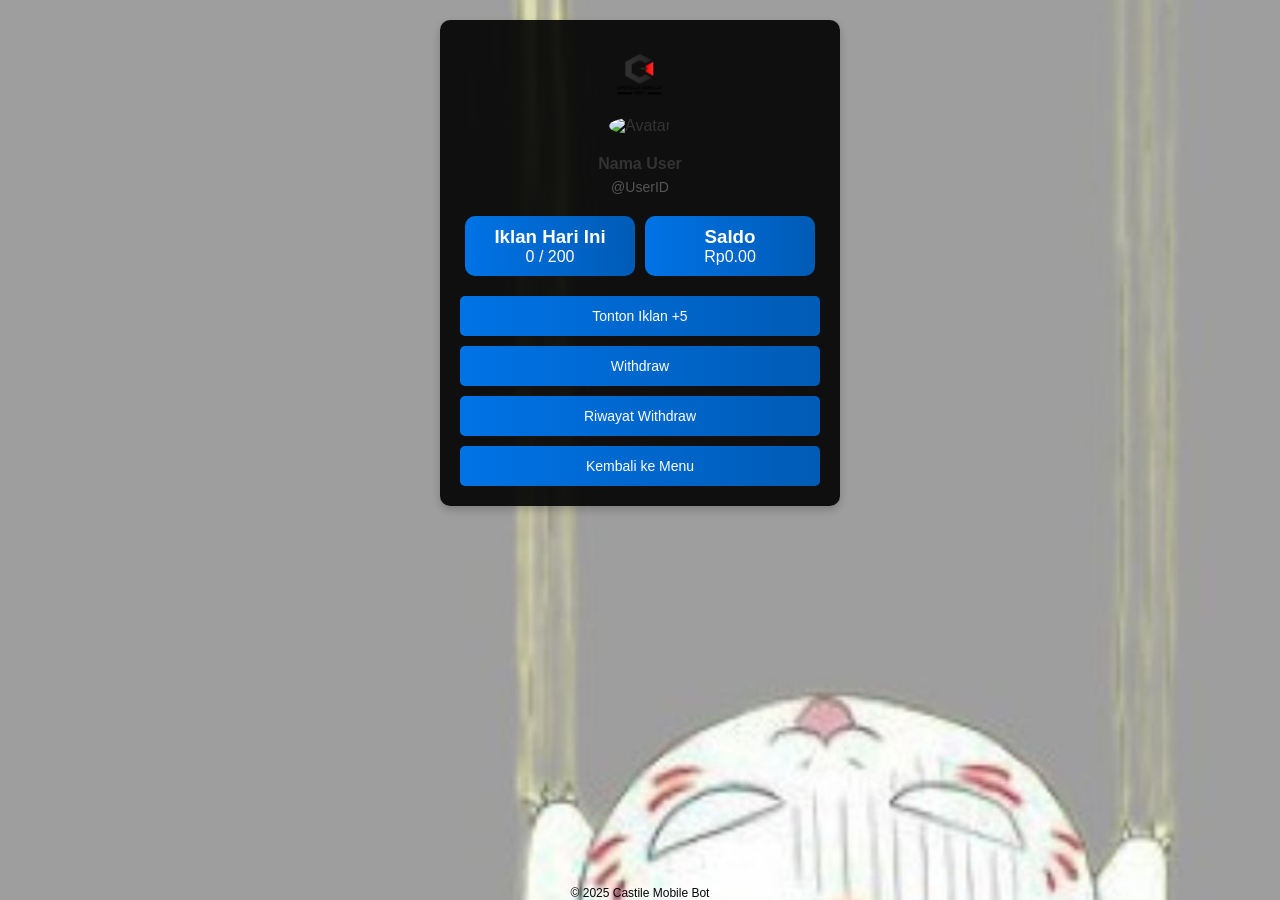
==== index.html @ fc1b0c45 "Update index.html" ====
<!DOCTYPE html>
<html lang="en">
<head>
    <meta charset="utf-8">
    <meta name="viewport" content="width=device-width, initial-scale=1.0">
    <title>Castile Mobile Bot</title>
    <meta name="description" content="Tonton iklan, dapatkan saldo!">
    <meta name="monetag" content="59449f42804a7be353cd0932a3d9398d">

    <!-- Telegram Web App SDK -->
    <script src="https://telegram.org/js/telegram-web-app.js" defer></script>
    <!-- Monetag Integration -->
    <script src="//whephiwums.com/sdk.js" data-zone="9164092" data-sdk="show_9164092" defer></script>

    <style>
        * {
            margin: 0;
            padding: 0;
            box-sizing: border-box;
        }

        body {
            font-family: Arial, sans-serif;
            background: url('assets/background.jpg') no-repeat center center fixed;
            background-size: cover;
            color: #333;
        }

        .container {
            max-width: 400px;
            margin: 20px auto;
            padding: 20px;
            background: rgba(0, 0, 0, 0.9);
            border-radius: 10px;
            text-align: center;
            box-shadow: 0 4px 8px rgba(0, 0, 0, 0.2);
        }

        .logo {
            margin-bottom: 10px;
        }

        .logo img {
            max-width: 60px;
        }

        .user-info {
            margin-bottom: 20px;
        }

        .user-info img {
            border-radius: 50%;
            width: 80px;
            height: 80px;
            margin-bottom: 10px;
        }

        .user-info h3 {
            margin: 10px 0 5px;
            font-size: 16px;
        }

        .user-info small {
            font-size: 14px;
            color: #555;
        }

        .balance-container {
            display: flex;
            justify-content: space-around;
            margin: 20px auto;
        }

        .balance-card {
            background: linear-gradient(to right, #0073e6, #005bb5);
            padding: 10px 20px;
            border-radius: 10px;
            color: #fff;
            text-align: center;
            flex: 1;
            margin: 0 5px;
        }

        .buttons-container {
            margin-top: 20px;
            display: flex;
            flex-direction: column;
            gap: 10px;
        }

        .buttons-container button {
            background: linear-gradient(to right, #0073e6, #005bb5);
            color: white;
            border: none;
            border-radius: 5px;
            padding: 12px;
            font-size: 14px;
            cursor: pointer;
            transition: background 0.3s ease;
        }

        .buttons-container button:hover {
            background: linear-gradient(to right, #005bb5, #003e80);
        }

        footer {
            position: fixed;
            bottom: 0;
            width: 100%;
            text-align: center;
            margin-top: 20px;
            font-size: 12px;
            color: #070707;
        }
    </style>
</head>
<body>
    <div class="container">
        <div class="logo">
            <img src="assets/logo.png" alt="Logo Bot">
        </div>
        <div class="user-info">
            <img id="userAvatar" src="assets/default-avatar.png" alt="Avatar">
            <h3 id="userName">Nama User</h3>
            <small>@<span id="userID">UserID</span></small>
        </div>
        <div class="balance-container">
            <div class="balance-card">
                <h3>Iklan Hari Ini</h3>
                <p><span id="ads-count">0</span> / 200</p>
            </div>
            <div class="balance-card">
                <h3>Saldo</h3>
                <p>Rp<span id="balance">0.00</span></p>
            </div>
        </div>
        <div class="buttons-container">
            <button id="rewardedAdButton">Tonton Iklan +5</button>
            <button id="withdrawButton">Withdraw</button>
            <button id="historyButton">Riwayat Withdraw</button>
            <button id="menuButton">Kembali ke Menu</button>
        </div>
    </div>
    <footer>
        <p>© 2025 Castile Mobile Bot</p>
    </footer>

    <!-- Path untuk file JavaScript -->
    <script src="scripts/main.js" defer></script>
    <script src="scripts/event.js" defer></script>
    <script src="scripts/payload.js" defer></script>
    <script src="scripts/webapp.js" defer></script>
</body>
</html>
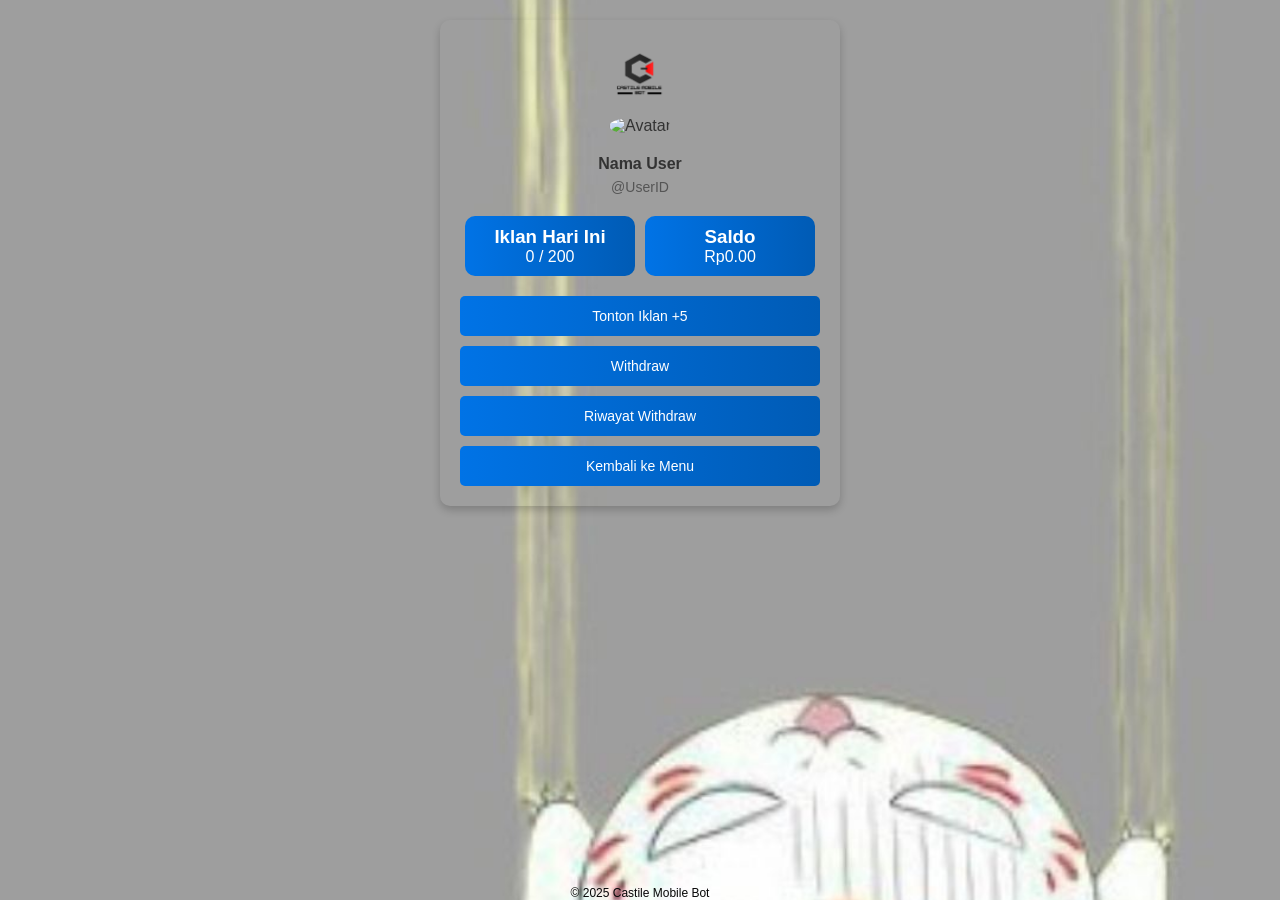
==== commit e22a103b: "Update index.html" ====
--- a/index.html
+++ b/index.html
@@ -30,7 +30,7 @@
             max-width: 400px;
             margin: 20px auto;
             padding: 20px;
-            background: rgba(0, 0, 0, 0.9);
+            background: rgba(0, 0, 0, 0);
             border-radius: 10px;
             text-align: center;
             box-shadow: 0 4px 8px rgba(0, 0, 0, 0.2);
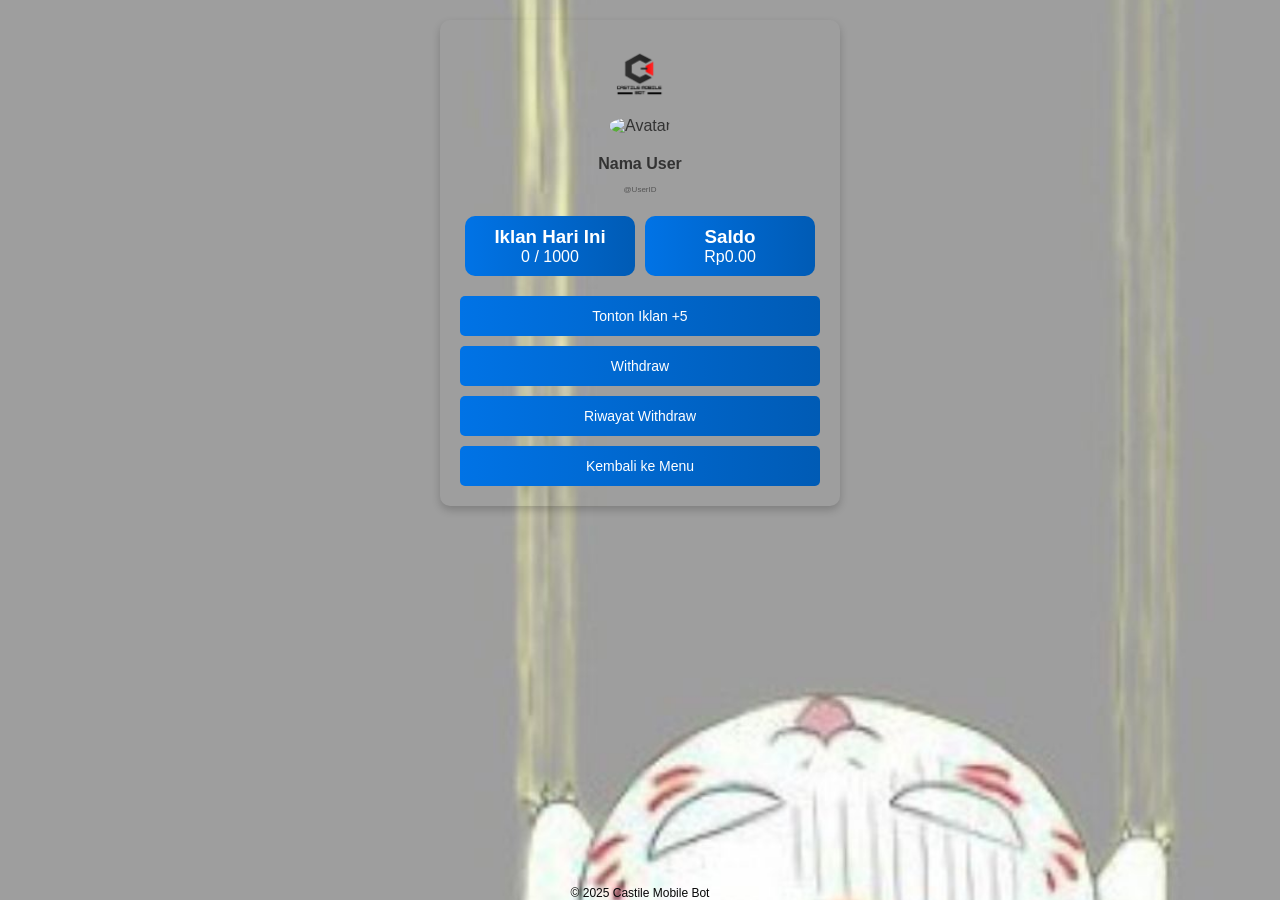
==== commit 253b2055: "Update index.html" ====
--- a/index.html
+++ b/index.html
@@ -11,7 +11,7 @@
     <script src="https://telegram.org/js/telegram-web-app.js" defer></script>
     <!-- Monetag Integration -->
     <script src="//whephiwums.com/sdk.js" data-zone="9164092" data-sdk="show_9164092" defer></script>
-
+    
     <style>
         * {
             margin: 0;
@@ -61,7 +61,7 @@
         }
 
         .user-info small {
-            font-size: 14px;
+            font-size: 8px;
             color: #555;
         }
 
@@ -127,7 +127,7 @@
         <div class="balance-container">
             <div class="balance-card">
                 <h3>Iklan Hari Ini</h3>
-                <p><span id="ads-count">0</span> / 200</p>
+                <p><span id="ads-count">0</span> / 1000</p>
             </div>
             <div class="balance-card">
                 <h3>Saldo</h3>
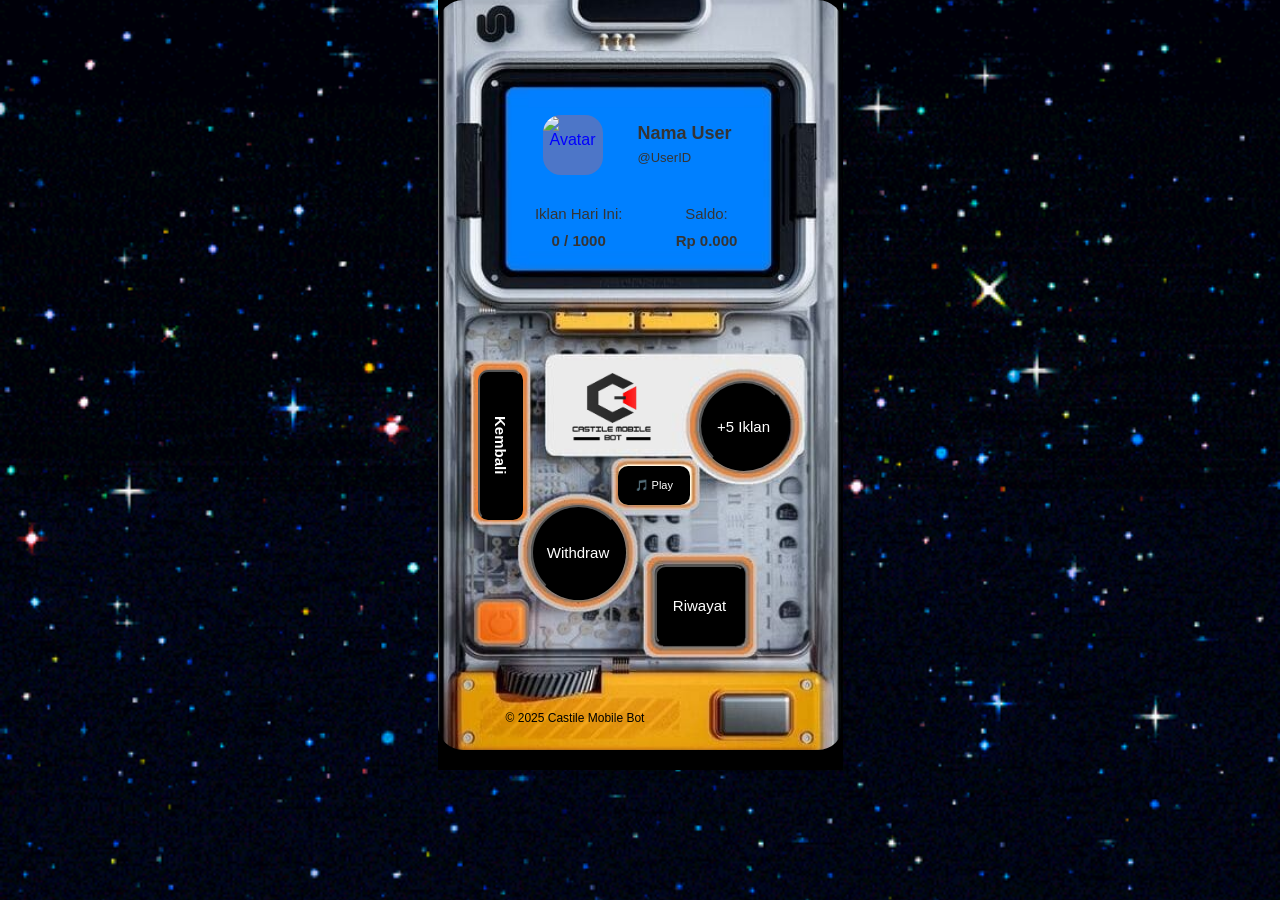
==== commit 7720b023: "Upload frontend Mini App Castile Bot" ====
--- a/index.html
+++ b/index.html
@@ -1,154 +1,77 @@
 <!DOCTYPE html>
-<html lang="en">
+<html lang="id">
 <head>
-    <meta charset="utf-8">
-    <meta name="viewport" content="width=device-width, initial-scale=1.0">
-    <title>Castile Mobile Bot</title>
-    <meta name="description" content="Tonton iklan, dapatkan saldo!">
-    <meta name="monetag" content="59449f42804a7be353cd0932a3d9398d">
+  <meta charset="UTF-8" />
+  <meta name="viewport" content="width=device-width, initial-scale=1.0" />
+  <title>Castile Mobile Bot</title>
+  <meta name="description" content="Tonton iklan, dapatkan saldo harian secara mudah dengan Castile Mobile Bot.">
+  <meta name="monetag" content="59449f42804a7be353cd0932a3d9398d">
 
-    <!-- Telegram Web App SDK -->
-    <script src="https://telegram.org/js/telegram-web-app.js" defer></script>
-    <!-- Monetag Integration -->
-    <script src="//whephiwums.com/sdk.js" data-zone="9164092" data-sdk="show_9164092" defer></script>
-    
-    <style>
-        * {
-            margin: 0;
-            padding: 0;
-            box-sizing: border-box;
-        }
+  <!-- Telegram WebApp SDK -->
+  <script src="https://telegram.org/js/telegram-web-app.js"></script>
 
-        body {
-            font-family: Arial, sans-serif;
-            background: url('assets/background.jpg') no-repeat center center fixed;
-            background-size: cover;
-            color: #333;
-        }
+  <!-- Monetag Ads SDK -->
+  <script 
+    src="https://whephiwums.com/sdk.js" 
+    data-zone="9164092" 
+    data-sdk="show_9164092">
+  </script>
 
-        .container {
-            max-width: 400px;
-            margin: 20px auto;
-            padding: 20px;
-            background: rgba(0, 0, 0, 0);
-            border-radius: 10px;
-            text-align: center;
-            box-shadow: 0 4px 8px rgba(0, 0, 0, 0.2);
-        }
+  <!-- CSS -->
+  <link rel="stylesheet" href="styles.css" />
 
-        .logo {
-            margin-bottom: 10px;
-        }
-
-        .logo img {
-            max-width: 60px;
-        }
-
-        .user-info {
-            margin-bottom: 20px;
-        }
-
-        .user-info img {
-            border-radius: 50%;
-            width: 80px;
-            height: 80px;
-            margin-bottom: 10px;
-        }
-
-        .user-info h3 {
-            margin: 10px 0 5px;
-            font-size: 16px;
-        }
-
-        .user-info small {
-            font-size: 8px;
-            color: #555;
-        }
-
-        .balance-container {
-            display: flex;
-            justify-content: space-around;
-            margin: 20px auto;
-        }
-
-        .balance-card {
-            background: linear-gradient(to right, #0073e6, #005bb5);
-            padding: 10px 20px;
-            border-radius: 10px;
-            color: #fff;
-            text-align: center;
-            flex: 1;
-            margin: 0 5px;
-        }
-
-        .buttons-container {
-            margin-top: 20px;
-            display: flex;
-            flex-direction: column;
-            gap: 10px;
-        }
-
-        .buttons-container button {
-            background: linear-gradient(to right, #0073e6, #005bb5);
-            color: white;
-            border: none;
-            border-radius: 5px;
-            padding: 12px;
-            font-size: 14px;
-            cursor: pointer;
-            transition: background 0.3s ease;
-        }
-
-        .buttons-container button:hover {
-            background: linear-gradient(to right, #005bb5, #003e80);
-        }
-
-        footer {
-            position: fixed;
-            bottom: 0;
-            width: 100%;
-            text-align: center;
-            margin-top: 20px;
-            font-size: 12px;
-            color: #070707;
-        }
-    </style>
 </head>
 <body>
-    <div class="container">
-        <div class="logo">
-            <img src="assets/logo.png" alt="Logo Bot">
+  <div class="wrapper">
+    <!-- Background -->
+    <div class="background-layer"></div>
+    
+    <!-- User Info Layer -->
+    <div class="user-layer">
+      <img id="userAvatar" class="avatar" src="assets/default-avatar.png" alt="Avatar" />
+      <div class="user-name" id="userName">Nama User</div>
+      <div class="user-id">@<span id="userID">UserID</span></div>
+      <div class="status-line">
+        <div class="ads-status">
+          Iklan Hari Ini:
+          <div class="ads-count"><span id="ads-count">0</span> / 1000</div>
         </div>
-        <div class="user-info">
-            <img id="userAvatar" src="assets/default-avatar.png" alt="Avatar">
-            <h3 id="userName">Nama User</h3>
-            <small>@<span id="userID">UserID</span></small>
+        <div class="saldo-status">
+          Saldo:
+          <div class="saldo-count">Rp <span id="balance">0.000</span></div>
         </div>
-        <div class="balance-container">
-            <div class="balance-card">
-                <h3>Iklan Hari Ini</h3>
-                <p><span id="ads-count">0</span> / 1000</p>
-            </div>
-            <div class="balance-card">
-                <h3>Saldo</h3>
-                <p>Rp<span id="balance">0.00</span></p>
-            </div>
-        </div>
-        <div class="buttons-container">
-            <button id="rewardedAdButton">Tonton Iklan +5</button>
-            <button id="withdrawButton">Withdraw</button>
-            <button id="historyButton">Riwayat Withdraw</button>
-            <button id="menuButton">Kembali ke Menu</button>
-        </div>
+      </div>
     </div>
-    <footer>
-        <p>© 2025 Castile Mobile Bot</p>
-    </footer>
 
-    <!-- Path untuk file JavaScript -->
-    <script src="scripts/main.js" defer></script>
-    <script src="scripts/event.js" defer></script>
-    <script src="scripts/payload.js" defer></script>
-    <script src="scripts/webapp.js" defer></script>
+    <!-- Button Layer -->
+    <div class="button-layer">
+
+      <div class="logo-box">
+        <img src="assets/logo.png" alt="Castile Logo" />
+      </div>
+
+      <button class="btn-ads" id="rewardedAdButton">+5 Iklan</button>    
+      <button class="btn-withdraw" id="withdrawButton">Withdraw</button>    
+      <button class="btn-history" id="historyButton">Riwayat</button>    
+      <button class="btn-kembali" id="menuButton">Kembali</button>
+      <button id="toggleMusic" class="btn-music">🎵 Play</button>
+
+      <!-- Form Withdraw -->
+      <div id="withdrawForm" class="form-withdraw hidden">
+        <input type="text" id="phone" placeholder="Nomor HP (DANA)" />
+        <input type="number" id="amount" placeholder="Jumlah Penarikan" />
+        <button id="withdrawBtn">Kirim Withdraw</button>
+      </div>
+      
+      <!-- Footer -->
+      <div class="footer">© 2025 Castile Mobile Bot</div>
+    </div>
+  </div>
+
+  <!-- JavaScript -->
+  <script src="scripts/main.js"></script>
+  <script src="scripts/webapp.js"></script>
+  <script src="scripts/payload.js"></script>
+  <script src="scripts/events.js"></script>
 </body>
-</html>
+</html>
--- a/styles.css
+++ b/styles.css
@@ -0,0 +1,286 @@
+/* Reset & Global */
+*, *::before, *::after {
+  box-sizing: border-box;
+}
+
+html, body {
+  margin: 0px;
+  padding: 0px;
+  font-family: sans-serif;
+  background-image: url('assets/bintang.gif');
+  background-repeat: no-repeat;
+  background-size: cover;
+  background-position: center center;
+  height: 100%;
+  width: 100%;
+}
+
+/* Wrapper Utama */
+.wrapper {
+  position: relative;
+  width: 405px;
+  height: 770px;
+  margin: 0px auto;
+  overflow: hidden;
+  background-color: black;
+}
+
+/* Latar Belakang */
+.background-layer {
+  position: absolute;
+  top: 0px;
+  left: 0px;
+  width: 405px;
+  height: 750px;
+  border-radius: 25px;
+  background-image: url('assets/background.jpg');
+  background-size: cover;
+  background-position: center;
+  background-repeat: no-repeat;
+  z-index: 1;
+}
+
+/* Layer Info User */
+.user-layer {
+  position: absolute;
+  top: 85px;
+  left: 65px;
+  width: 270px;
+  height: 185px;
+  z-index: 2;
+  color: blue;
+  text-align: center;
+}
+
+/* Avatar */
+.avatar {
+  position: absolute;
+  top: 30px;
+  left: 40px;
+  width: 60px;
+  height: 60px;
+  border-radius: 30%;
+  background: #4d76c8;
+  z-index: 2;
+}
+
+/* Nama User */
+.user-name {
+  position: absolute;
+  top: 20.5%;
+  left: 50%;
+  font-size: clamp(18px, 2.5vw, 18px);
+  color: #353434;
+  font-weight: bold;
+  z-index: 2;
+}
+
+/* ID User */
+.user-id {
+  position: absolute;
+  top: 35%;
+  left: 50%;
+  font-size: clamp(13px, 2.5vw, 13px);
+  color: #353434;
+  z-index: 2;
+}
+
+/* Status Line */
+.status-line {
+  position: absolute;
+  top: 65%;
+  left: 12%;
+  width: 75%;
+  display: flex;
+  justify-content: space-between;
+  font-size: clamp(15px, 2.5vw, 15px);
+  color: #353434;
+  z-index: 2;
+}
+
+.ads-status, .saldo-status {
+  display: flex;
+  flex-direction: column;
+  align-items: center;
+}
+
+.ads-count, .saldo-count {
+  font-weight: bold;
+  margin-top: 10px;
+}
+  
+/* Logo Tengah */
+.logo-box {
+  position: absolute;
+  top: 40px;
+  left: 175px;
+  transform: translateX(-50%);
+  width: 105px;
+  height: 105px;
+  text-align: center;
+  z-index: 3;
+}
+
+.logo-box img {
+  width: 100%;
+  height: 100%;
+}
+
+/* Layer Tombol */
+.button-layer {
+  position: absolute;
+  top: 310px;
+  left: 0px;
+  right: 0px;
+  width: 400px;
+  height: 440px;
+  z-index: 3;
+}
+
+/* Tombol Iklan */
+.btn-ads {
+  position: absolute;
+  top: 71px;
+  left: 261px;
+  width: 90px;
+  height: 90px;
+  background: black;
+  border-radius: 50%;
+  color: white;
+  font-size: clamp(15px, 2.5vw, 15px);
+  display: flex;
+  align-items: center;
+  justify-content: center;
+  z-index: 3;
+  cursor: pointer;
+}
+
+/* Tombol Riwayat */
+.btn-history {
+  position: absolute;
+  top: 255px;
+  left: 217px;
+  width: 90px;
+  height: 80px;
+  background: black;
+  border-radius: 12%;
+  color: white;
+  font-size: clamp(15px, 2.5vw, 15px);
+  display: flex;
+  align-items: center;
+  justify-content: center;
+  z-index: 3;
+  cursor: pointer;
+}
+
+/* Tombol Withdraw */
+.btn-withdraw {
+  position: absolute;
+  top: 195px;
+  left: 93px;
+  width: 95px;
+  height: 95px;
+  background: black;
+  border-radius: 50%;
+  color: white;
+  font-size: clamp(15px, 2.5vw, 15px);
+  display: flex;
+  align-items: center;
+  justify-content: center;
+  z-index: 3;
+  cursor: pointer;
+}
+
+/* Tombol Kembali */
+.btn-kembali {
+  position: absolute;
+  top: 60px;
+  left: 40px;
+  width: 45px;
+  height: 150px;
+  background: black;
+  color: white;
+  writing-mode: vertical-rl;
+  text-align: center;
+  font-size: clamp(15px, 2.5vw, 15px);
+  font-weight: bold;
+  border-radius: 10px;
+  padding: 5px;
+  z-index: 3;
+  cursor: pointer;
+}
+
+/* Tombol Hover (untuk semua tombol div) */
+.btn-ads:hover,
+.btn-history:hover,
+.btn-withdraw:hover,
+.btn-kembali:hover {
+  background-color: black;
+  transform: scale(1.05);
+  transition: 0.2s ease;
+}
+
+/* Tombol Kontrol Musik */
+.btn-music {
+  position: absolute;
+  bottom: 245px;
+  left: 180px;
+  background: black;
+  color: white;
+  padding: 13px 17px;
+  border: none;
+  border-radius: 10px;
+  font-size: 11px;
+  cursor: pointer;
+  z-index: 3;
+}
+
+/* Footer */
+.footer {
+  position: absolute;
+  left: 35px;
+  bottom: 25px;
+  width: 205px;
+  text-align: center;
+  font-size: clamp(12px, 2.5vw, 12px);
+  color: black;
+  z-index: 3;
+}
+
+/* Form Withdraw */
+.form-withdraw {
+  position: absolute;
+  top: 20%;
+  left: 50%;
+  transform: translate(-50%, -50%);
+  width: 280px;
+  background: rgb(20 20 22 / 95%);
+  padding: 20px;
+  border-radius: 10px;
+  z-index: 10;
+  display: none;
+  flex-direction: column;
+}
+
+.form-withdraw input,
+.form-withdraw button {
+  margin: 5px 0;
+  padding: 10px;
+  width: 100%;
+  font-size: clamp(14px, 2.5vw, 18px);
+  border-radius: 5px;
+  border: none;
+}
+
+.form-withdraw button {
+  background: #ff8c00;
+  font-weight: bold;
+  cursor: pointer;
+}
+
+.form-withdraw button:hover {
+  background-color: #222;
+  color: white;
+  transform: scale(1.05);
+  transition: 0.2s ease;
+}
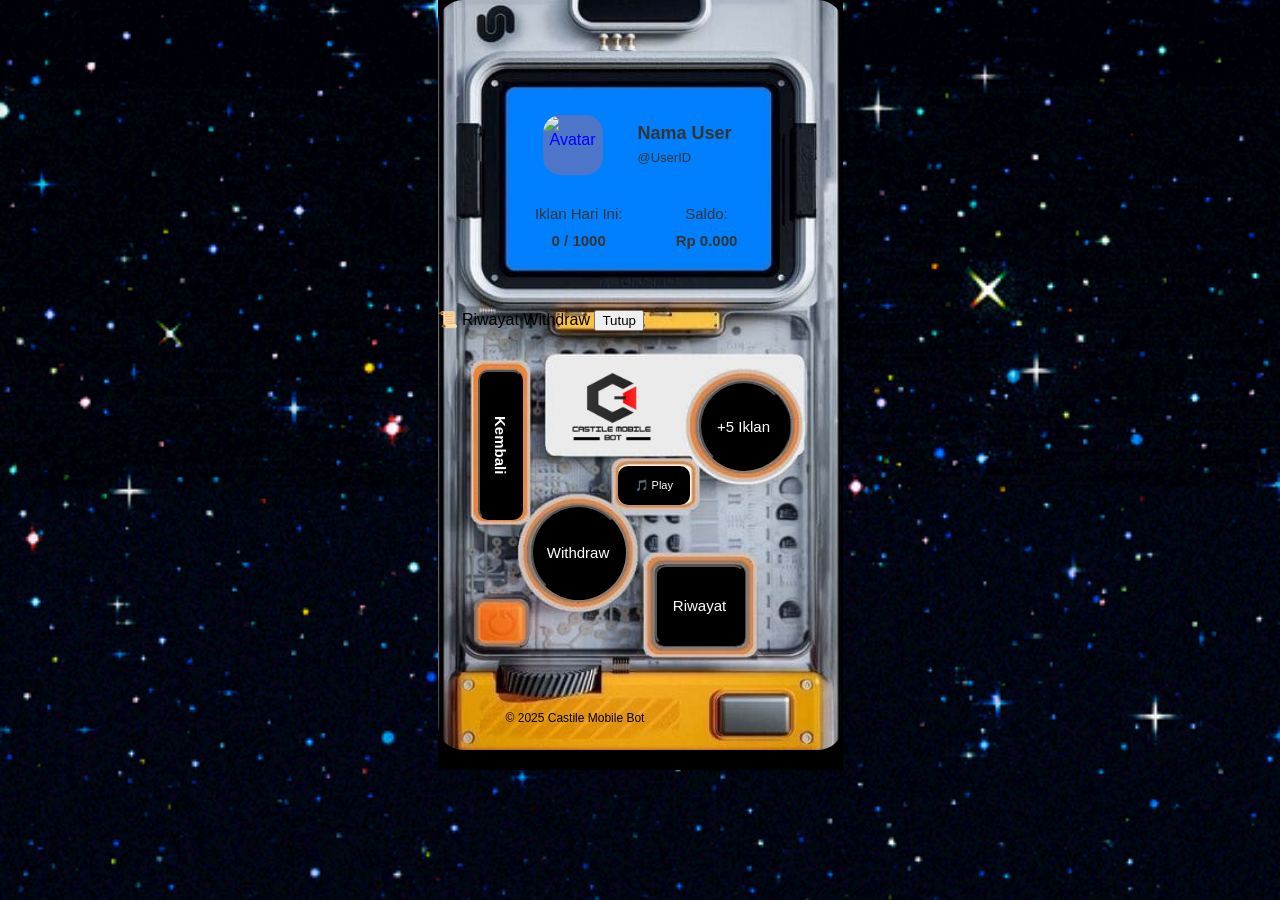
==== commit f52f05b0: "Update index.html" ====
--- a/index.html
+++ b/index.html
@@ -1,22 +1,19 @@
 <!DOCTYPE html>
-<html lang="id">
+<html lang="en">
 <head>
   <meta charset="UTF-8" />
   <meta name="viewport" content="width=device-width, initial-scale=1.0" />
   <title>Castile Mobile Bot</title>
   <meta name="description" content="Tonton iklan, dapatkan saldo harian secara mudah dengan Castile Mobile Bot.">
-  <meta name="monetag" content="59449f42804a7be353cd0932a3d9398d">
+  <meta name="monetag" content="3f825af08f0c8ec4bdb0bf105ae1175d">
 
   <!-- Telegram WebApp SDK -->
   <script src="https://telegram.org/js/telegram-web-app.js"></script>
 
   <!-- Monetag Ads SDK -->
-  <script 
-    src="https://whephiwums.com/sdk.js" 
-    data-zone="9164092" 
-    data-sdk="show_9164092">
-  </script>
-
+  <script src='https://whephiwums.com/sdk.js' data-zone='9213030' data-sdk='show_9213030'></script>
+  <script src="https://www.profitableratecpm.com/n19eun87q?key=ba8a8ae34e5f65c0e356708013b3afcc"data-zone='26246896' data-sdk='show_26246896'></script>
+  
   <!-- CSS -->
   <link rel="stylesheet" href="styles.css" />
 
@@ -62,16 +59,32 @@
         <input type="number" id="amount" placeholder="Jumlah Penarikan" />
         <button id="withdrawBtn">Kirim Withdraw</button>
       </div>
+
+      <!-- Popup Riwayat -->
+      <div id="historyPopup" class="popup hidden">
+        <div class="popup-header">
+            <span>📜 Riwayat Withdraw</span>
+            <button id="closeHistory">Tutup</button>
+        </div>
+        <div id="historyContent" class="popup-content"></div>
+      </div>
+
+      <!-- Pesan -->
+      <div id="message" class="message-box hidden"></div>
       
       <!-- Footer -->
       <div class="footer">© 2025 Castile Mobile Bot</div>
     </div>
   </div>
 
+  <!-- ✅ Spinner -->
+  <div id="loadingSpinner" class="spinner"></div>
+
   <!-- JavaScript -->
+  <script src="scripts/payload.js"></script>
+  <script src="scripts/api.js"></script>
+  <script src="scripts/webapp.js"></script>
   <script src="scripts/main.js"></script>
-  <script src="scripts/webapp.js"></script>
-  <script src="scripts/payload.js"></script>
   <script src="scripts/events.js"></script>
 </body>
-</html>+</html>
--- a/styles.css
+++ b/styles.css
@@ -283,4 +283,4 @@
   color: white;
   transform: scale(1.05);
   transition: 0.2s ease;
-}+}
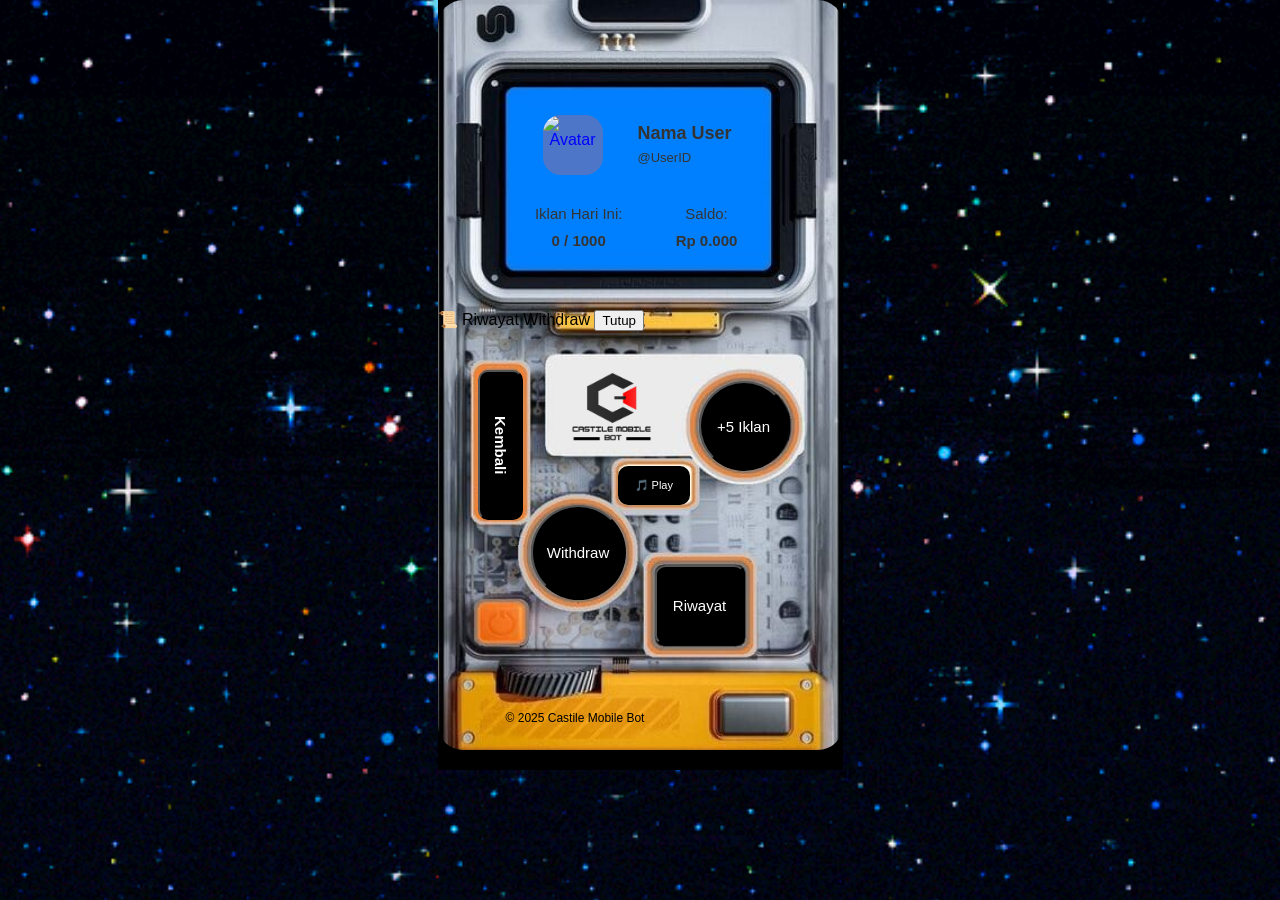
==== commit 9eda699e: "Update index.html" ====
--- a/index.html
+++ b/index.html
@@ -5,7 +5,7 @@
   <meta name="viewport" content="width=device-width, initial-scale=1.0" />
   <title>Castile Mobile Bot</title>
   <meta name="description" content="Tonton iklan, dapatkan saldo harian secara mudah dengan Castile Mobile Bot.">
-  <meta name="monetag" content="3f825af08f0c8ec4bdb0bf105ae1175d">
+  <meta name="clckd" content="f426995fa9c398ba6ed4e698146de64a" />
 
   <!-- Telegram WebApp SDK -->
   <script src="https://telegram.org/js/telegram-web-app.js"></script>
